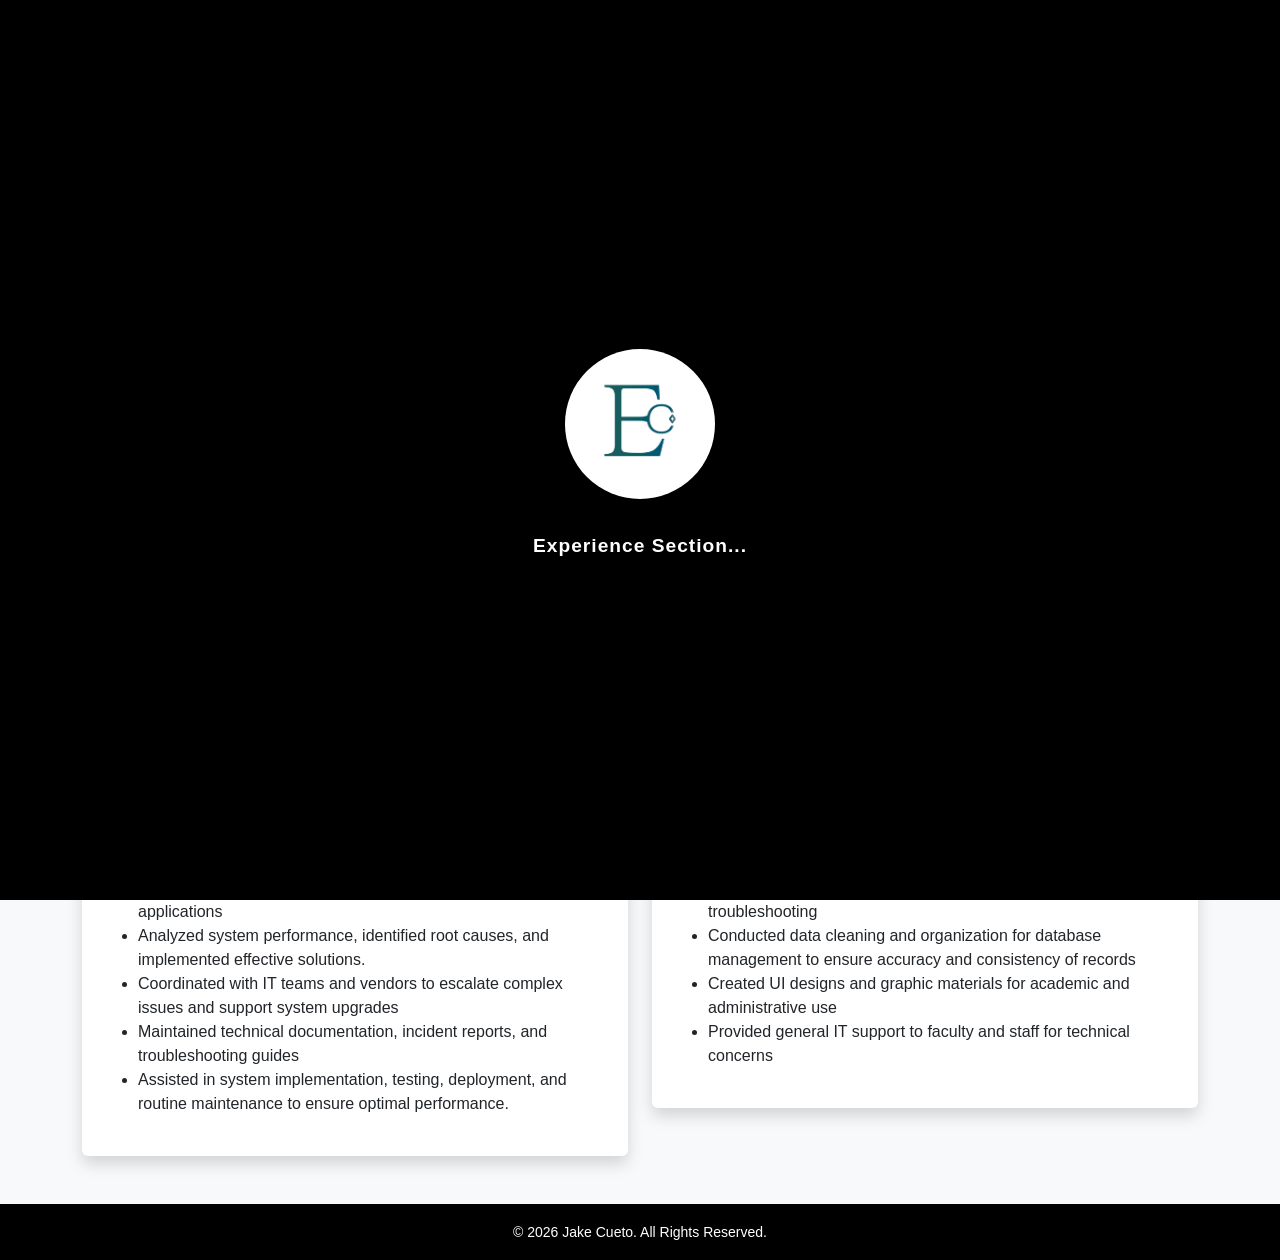
==== experience.html @ e368e152 "Add files via upload" ====
<!DOCTYPE html>
<html lang="en">
<head>
  <meta charset="UTF-8">
  <meta name="viewport" content="width=device-width, initial-scale=1.0">
    <!--Jake Cueto-- this is my OWN RAW CODE, NO A.I USE FOR MAKING THIS WEBSITE-->
  <title>Experience</title>
  <link href="https://cdn.jsdelivr.net/npm/bootstrap@5.3.2/dist/css/bootstrap.min.css" rel="stylesheet">
  <link rel="stylesheet" href="style.css">
</head>
<body>

  <!-- VIDEO LOADER -->
<div class="loader-wrapper">

  <div class="circle-container">

    <div class="circle-loader">
      <video class="loader-video"
             autoplay
             muted
             playsinline
             preload="auto"
             poster="logoPoster.png">

        <source src="LogoLoadingSC.mp4" type="video/mp4">
        <source src="LogoLoadingSC.webm" type="video/webm">
        <source src="LogoLoadingSC.ogv" type="video/ogg">
      </video>
    </div>

  </div>

  <h4 class="loading-text fw-bold text-white">
    Experience Section...
  </h4>

</div>


<!-- NAVBAR -->
<nav id="main-navbar" class="bg-dark">
  <div class="container">
    <div class="nav-wrapper">

      <!-- Logo + Name -->
      <div class="nav-left d-flex align-items-center">
        <img src="logo.png" alt="Logo" width="40" height="40" class="me-2">
        <h4 class="text-white m-0 fw-bold">
          Jak<span class="highlight">e</span> 
          <span class="highlight">C</span>uet<span class="highlight">o</span>
        </h4>
      </div>

      <!-- Mobile Hamburger -->
      <button id="nav-toggle" class="nav-toggle">☰</button>

      <!-- Nav Links -->
      <div id="nav-menu" class="nav-menu">
        <a href="index.html" class="nav-link-custom">Home</a>
        <a href="experience.html" class="nav-link-custom active">Experience</a>
        <a href="certificate.html" class="nav-link-custom">Certificates</a>
        <a href="about.html" class="nav-link-custom">About</a>
        <a href="others.html" class="nav-link-custom">Other</a>
      </div>
    </div>
  </div>
</nav>

<section class="section py-5">
  <div class="container">
    <h2 class="text-center mb-5 fw-bold display-5">WORK EXPERIENCE</h2>

    <div class="row g-4">

      <!-- EXPERIENCE 1 -->
      <div class="col-12">
        <div class="card p-4 shadow-lg border-0">
          <h5 class="fw-bold">IT Support Specialist</h5>
          <p><strong>Outsourcing Partner Inc.</strong> | 08/05/2024 - 01/23/2026</p>
          <p class="text-muted">📍 San Roque, Rosario, Batangas</p>
          <ul>
            <li>Provided technical support to employees for hardware,
             software, LAN, Internet, and CCTV systems.
            </li>
            <li>Troubleshot and resolved computer, printer, and peripheral
            problems efficiently.
            </li>
            <li>Installed, configured, and updated software applications
            across multiple systems.
            </li>
            <li>Monitored and maintained network connections, ensuring
            minimal downtime.
            </li>
            <li>Installed, configured, and maintained CCTV cameras and
            video surveillance systems.
            </li>
            <li>Ensured cybersecurity measures were followed, including
            antivirus updates and password protocols.
            </li>
            <li>Collaborated with IT team members to implement new
            technologies and system upgrades.
            </li>
          </ul>
        </div>
      </div>

      <!-- EXPERIENCE 2 -->
      <div class="col-12 col-md-6">
        <div class="card p-4 shadow border-0">
          <h5 class="fw-bold">Technical Specialist</h5>
          <p><strong>Infobytes Solutions Inc.</strong> | 01/22/24 - 07/11/2024</p>
          <p class="text-muted">📍 Unit 1101 139 Corporate Center Bldg., 139 Valero St., Salcedo Village, Bel-Air, Makati City 1227</p>
          <ul>
            <li>Installed, configured, and troubleshot local and network printers, including driver setup, printer
            sharing, spooler services, and LAN/Wi-Fi connectivity.
            </li>
            <li>Diagnosed and resolved hardware, software, and network issues to minimize operational disruption.</li>
            <li>Provided advanced technical support for internal systems and applications</li>
            <li>Analyzed system performance, identified root causes, and implemented effective solutions.</li>
            <li>Coordinated with IT teams and vendors to escalate complex issues and support system upgrades</li>
            <li>Maintained technical documentation, incident reports, and troubleshooting guides</li>
            <li>Assisted in system implementation, testing, deployment, and routine maintenance to ensure optimal
            performance.
            </li>
          </ul>
        </div>
      </div>

      <!-- EXPERIENCE 3 -->
      <div class="col-12 col-md-6">
        <div class="card p-4 shadow border-0">
          <h5 class="fw-bold">Internship - Information Technology Center</h5>
          <p><strong>University of Batangas Main Campus</strong> | 03/07/2023 - 05/29/2023</p>
          <p class="text-muted">📍 Hilltop, Batangas City Philippines 4200</p>
          <ul>
            <li>Designed and prototyped website layouts using Figma and Framer for school-related projects</li>
            <li>Developed responsive web pages using HTML, CSS, and Bootstrap framework</li>
            <li>Assisted in computer hardware troubleshooting and maintenance, including system reformatting
            and parts replacement
            </li>
            <li>Performed LAN cable crimping and basic network setup and troubleshooting</li>
            <li>Conducted data cleaning and organization for database management to ensure accuracy and
            consistency of records</li>
            <li>Created UI designs and graphic materials for academic and administrative use</li>
            <li>Provided general IT support to faculty and staff for technical concerns</li>
          </ul>
        </div>
      </div>

    </div>
  </div>
</section>
<script src="script1.js"></script>
</body>
<footer class="bg-black text-white text-center py-3">
  <div class="container">
    <small>© 2026 Jake Cueto. All Rights Reserved.</small>
  </div>
</footer>
</html>
---- style.css ----
/* ===========================
   BASE STYLES
=========================== */
html, body {
  margin: 0;
  font-family: Arial, sans-serif;
  height: 100%;
  display: flex;
  flex-direction: column;
  background-color: #f8f9fa;
}

body > section {
  flex: 1 0 auto;
}

footer {
  flex-shrink: 0;
}

/* ===========================
   NAVBAR
=========================== */
#main-navbar {
  position: sticky;
  top: 0;
  z-index: 10000;
  box-shadow: 0 2px 8px rgba(0,0,0,0.2);
  background-color: #212529;
}

.nav-wrapper {
  display: flex;
  justify-content: space-between;
  align-items: center;
}

.nav-left {
  display: flex;
  align-items: center;
}

.nav-menu {
  display: flex;
  gap: 20px;
}

.nav-link-custom {
  color: #f8f9fa;
  text-decoration: none;
  font-weight: 500;
  padding-bottom: 5px;
  transition: color 0.3s ease;
}

.nav-link-custom {
  color: #f8f9fa;
  text-decoration: none;
  font-weight: 500;       /* keep this fixed */
  padding-bottom: 5px;
  transition: color 0.3s ease, background-color 0.3s ease; /* smooth transition */
}

/* Hover/Active effect WITHOUT changing font-weight */
.nav-link-custom:hover,
.nav-link-custom.active {
  color: #74c0fc;
  /* font-weight removed */
  text-decoration: underline; /* optional highlight effect */
}

/* NAV TOGGLE BUTTON */
.nav-toggle {
  display: none;
  font-size: 28px;
  background: none;
  border: none;
  color: white;
  cursor: pointer;
  position: relative;
  z-index: 10100;
}

/* MOBILE NAV */
@media (max-width: 768px) {
  .nav-toggle {
    display: block;
  }

  .nav-menu {
    position: absolute;
    top: 70px;
    left: 0;
    width: 100%;
    flex-direction: column;
    align-items: center;
    background: #212529;
    max-height: 0;
    overflow: hidden;
    transition: max-height 0.4s ease, padding 0.4s ease;
    z-index: 10000;
  }

  .nav-menu.show-menu {
    display: flex;
    flex-direction: column;
    max-height: 500px;
    padding: 10px 0;
  }

  .nav-menu a {
    padding: 15px;
    display: block;
    width: 100%;
    text-align: center;
    z-index: 10001;
  }
}

/* =========================
   EXPANDED NAVBAR HEIGHT
========================= */
#main-navbar .nav-wrapper {
    padding: 15px 0; /* increases vertical space */
}

#main-navbar .nav-left h4 {
    line-height: 1.2; 
}

#main-navbar .nav-link-custom {
    padding: 10px 15px; 
    font-size: 1rem;   
}

.nav-toggle {
    font-size: 30px; /* larger hamburger */
    padding: 8px 12px; /* more clickable area */
}

/* ===========================
   HIGHLIGHT
=========================== */
.highlight {
  color: #ff5722;
  font-weight: bold;
}

/* ===========================
   HOME SECTION
=========================== */
.home-section {
  background-color: #2f2f2f;
  min-height: 100vh;
  padding: 80px 20px;
  color: white;
}

/* ===========================
   SECTIONS
=========================== */
.section {
  padding: 80px 20px;
}

.section-title {
  font-weight: bold;
  border-left: 5px solid #BECF4F;
  padding-left: 10px;
  margin-bottom: 20px;
}

/* ===========================
   CARDS
=========================== */
.custom-card {
  border-radius: 12px;
  transition: 0.3s ease;
}

.custom-card:hover {
  transform: translateY(-5px);
  box-shadow: 0 10px 25px rgba(0, 0, 0, 0.15);
}

/* ===========================
   SKILL BADGES
=========================== */
.skill-badge {
  margin: 5px 5px 5px 0;
  font-size: 0.9rem;
}

/* ===========================
   CERTIFICATES
=========================== */
.toggle-cert {
  display: none;
}

.certificate-container {
  display: block;
  position: relative;
  overflow: hidden;
  border-radius: 10px;
  box-shadow: 0 5px 15px rgba(0,0,0,0.3);
  transition: transform 0.3s, box-shadow 0.3s;
  cursor: pointer;
}

.certificate-container:hover {
  transform: translateY(-5px);
  box-shadow: 0 10px 20px rgba(0,0,0,0.4);
}

.iframe-wrapper {
  height: 250px;
  transition: height 0.5s ease;
  pointer-events: none;
}

.toggle-cert:checked + .certificate-container .iframe-wrapper {
  height: 600px;
}

iframe {
  width: 100%;
  height: 100%;
  border: none;
}

.certificate-card:hover {
  transform: translateY(-5px);
  transition: 0.3s;
}

/* ===========================
   LOGO MEANING
=========================== */
.logo-meaning-section {
  background-color: #343a40;
  color: #ffffff;
  padding: 4rem 0;
}

.logo-meaning-section h2 {
  color: #ffc107;
  font-weight: 700;
}

.logo-meaning-section p.lead {
  font-size: 1.1rem;
  line-height: 1.7;
}

.logo-meaning-section img {
  max-width: 50%;
  height: auto;
  border-radius: 0.5rem;
  box-shadow: 0 0.5rem 1rem rgba(0,0,0,0.3);
}

@media (max-width: 992px) {
  .logo-meaning-section {
    text-align: center;
  }
}

/* ===========================
   DOWNLOAD CARDS
=========================== */
.download-card {
  transition: transform 0.3s ease, box-shadow 0.3s ease;
  cursor: pointer;
}

.download-card:hover {
  transform: translateY(-10px);
  box-shadow: 0 15px 25px rgba(0,0,0,0.2);
}

.download-section h2 {
  margin-bottom: 50px;
}

.download-section {
  padding-top: 80px;
}

/* ===========================
   PROTECTED IMAGE
=========================== */
.img-protect-wrapper {
  position: relative;
  display: inline-block;
}

.img-protect-wrapper .overlay {
  position: absolute;
  top: 0; left: 0;
  width: 100%; height: 100%;
  z-index: 2;
  cursor: default;
}

.protected-img {
  pointer-events: none;
  user-select: none;
  -webkit-user-drag: none;
}

/* ===========================
   VIDEO SECTIONS
=========================== */
.video-logo-section {
  background-color: #f8f9fa;
  padding: 3rem 0;
}

.video-logo-section h2 {
  margin-bottom: 2rem;
}

.video-logo, .logo-video {
  max-width: 100%;
  height: auto;
  pointer-events: none;
  user-select: none;
  display: block;
}

.video-protect-wrapper {
  position: relative;
  display: inline-block;
}

.video-protect-wrapper .overlay {
  position: absolute;
  top: 0; left: 0;
  width: 100%; height: 100%;
  background: transparent;
}

/* ===========================
   TOOLS
=========================== */
.tool-item {
  width: 120px;
  text-align: center;
  transition: transform 0.3s ease, box-shadow 0.3s ease;
}

.tool-logo {
  width: 65px;
  height: 65px;
  object-fit: contain;
  filter: grayscale(100%);
  transition: transform 0.4s ease, filter 0.4s ease;
}

.tool-item:hover {
  transform: translateY(-8px);
  box-shadow: 0 10px 25px rgba(0,0,0,0.15);
  border-radius: 10px;
}

.tool-item:hover .tool-logo {
  transform: scale(1.15);
  filter: grayscale(0%);
}

@media (max-width: 768px) {
  .tool-logo { width: 55px; height: 55px; }
}

/* =========================
   LOADER FIX - TEXT BELOW VIDEO
=========================== */
/* Fullscreen loader */
.loader-wrapper {
  position: fixed;       /* cover entire viewport */
  top: 0;
  left: 0;
  width: 100vw;
  height: 100vh;
  background: #000;      /* black background */
  display: flex;
  flex-direction: column; /* stack video + text vertically */
  justify-content: center; /* vertical center */
  align-items: center;    /* horizontal center */
  gap: 20px;              /* space between video and text */
  text-align: center;
  z-index: 10001;          /* sit above everything */
  opacity: 1;
  transition: opacity 0.8s ease; /* smooth fade-out */
}

/* Centered pulsing circle video */
.circle-container {
  width: 180px;
  height: 180px;
  border-radius: 50%;
  display: flex;
  justify-content: center;
  align-items: center;
  animation: pulseCircle 2s ease-in-out infinite;
}

.circle-loader {
  width: 150px;
  height: 150px;
  border-radius: 50%;
  overflow: hidden;
}

.loader-video {
  width: 100%;
  height: 100%;
  object-fit: cover;
}

/* Fade out effect */
.loader-wrapper.fade-out {
  opacity: 0;
  pointer-events: none;
}

.loading-text {
  color: #fff;
  font-weight: bold;
  font-size: 1.2rem;
  letter-spacing: 1px;
  animation: textFade 1.5s ease-in-out infinite alternate;
}

@keyframes pulseCircle {
  0%, 100% { transform: scale(1); box-shadow: 0 0 0 0 rgba(255,255,255,0.4); }
  50% { transform: scale(1.08); box-shadow: 0 0 30px 10px rgba(255,255,255,0.2); }
}

@keyframes textFade {
  from { opacity: 0.6; }
  to { opacity: 1; }
}

/*=================
  VIDEO LOGO CODE
  ================*/
/* wrapper para limit sa video */
.video-wrapper {
  max-width: 100px;  /* adjust kung gaano kalaki ang gusto mo */
  margin: 0 auto;    /* center horizontally */
}

.video-logo {
  width: 30%;      /* video mag-fit sa wrapper */
  height: auto;     /* maintain aspect ratio */
  display: block;
}
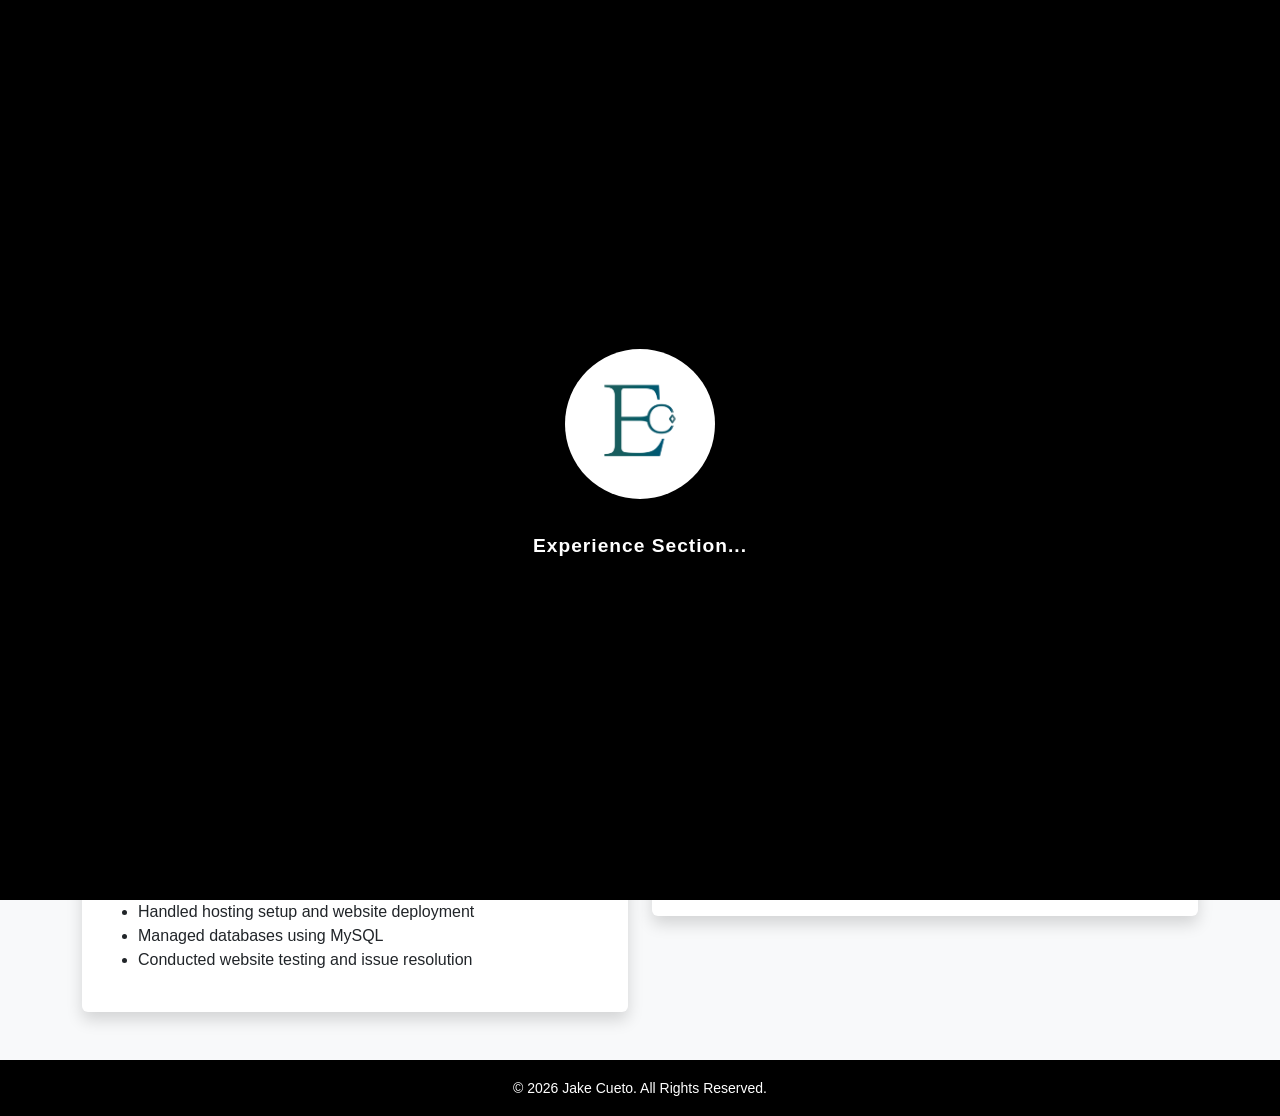
==== commit 13084a40: "Add files via upload" ====
--- a/experience.html
+++ b/experience.html
@@ -80,26 +80,21 @@
           <p><strong>Outsourcing Partner Inc.</strong> | 08/05/2024 - 01/23/2026</p>
           <p class="text-muted">📍 San Roque, Rosario, Batangas</p>
           <ul>
-            <li>Provided technical support to employees for hardware,
-             software, LAN, Internet, and CCTV systems.
+            <li>Provided technical support for hardware, software, LAN, internet, and CCTV systems
             </li>
-            <li>Troubleshot and resolved computer, printer, and peripheral
-            problems efficiently.
+            <li>Troubleshoot system and network issues to minimize downtime
             </li>
-            <li>Installed, configured, and updated software applications
-            across multiple systems.
+            <li>Developed and maintained responsive web pages using HTML5, CSS, JavaScript, Bootstrap, and ReactJS
             </li>
-            <li>Monitored and maintained network connections, ensuring
-            minimal downtime.
+            <li>Managed WordPress website content and updates
             </li>
-            <li>Installed, configured, and maintained CCTV cameras and
-            video surveillance systems.
+            <li>Maintained MySQL databases (backup, troubleshooting)
             </li>
-            <li>Ensured cybersecurity measures were followed, including
-            antivirus updates and password protocols.
+            <li>Implemented cybersecurity practices (antivirus, password policies)
             </li>
-            <li>Collaborated with IT team members to implement new
-            technologies and system upgrades.
+            <li>Used Zoho CRM for customer and ticket management
+            </li>
+            <li>Created technical documentation and SOPs
             </li>
           </ul>
         </div>
@@ -112,16 +107,14 @@
           <p><strong>Infobytes Solutions Inc.</strong> | 01/22/24 - 07/11/2024</p>
           <p class="text-muted">📍 Unit 1101 139 Corporate Center Bldg., 139 Valero St., Salcedo Village, Bel-Air, Makati City 1227</p>
           <ul>
-            <li>Installed, configured, and troubleshot local and network printers, including driver setup, printer
-            sharing, spooler services, and LAN/Wi-Fi connectivity.
+            <li>Installed and configured printers, OS, and business applications
             </li>
-            <li>Diagnosed and resolved hardware, software, and network issues to minimize operational disruption.</li>
-            <li>Provided advanced technical support for internal systems and applications</li>
-            <li>Analyzed system performance, identified root causes, and implemented effective solutions.</li>
-            <li>Coordinated with IT teams and vendors to escalate complex issues and support system upgrades</li>
-            <li>Maintained technical documentation, incident reports, and troubleshooting guides</li>
-            <li>Assisted in system implementation, testing, deployment, and routine maintenance to ensure optimal
-            performance.
+            <li>Troubleshoot desktops, laptops, printers and network devices</li>
+            <li>Developed responsive web interfaces</li>
+            <li>Customized websites and improved performance using HTML5, CSS, JavaScript and ReactJS</li>
+            <li>Handled hosting setup and website deployment</li>
+            <li>Managed databases using MySQL</li>
+            <li>Conducted website testing and issue resolution
             </li>
           </ul>
         </div>
@@ -134,16 +127,12 @@
           <p><strong>University of Batangas Main Campus</strong> | 03/07/2023 - 05/29/2023</p>
           <p class="text-muted">📍 Hilltop, Batangas City Philippines 4200</p>
           <ul>
-            <li>Designed and prototyped website layouts using Figma and Framer for school-related projects</li>
-            <li>Developed responsive web pages using HTML, CSS, and Bootstrap framework</li>
-            <li>Assisted in computer hardware troubleshooting and maintenance, including system reformatting
-            and parts replacement
+            <li>Assisted in IT support for faculty and staff</li>
+            <li>Performed hardware troubleshooting and maintenance</li>
+            <li>Setup LAN connections and performed cable crimping
             </li>
-            <li>Performed LAN cable crimping and basic network setup and troubleshooting</li>
-            <li>Conducted data cleaning and organization for database management to ensure accuracy and
-            consistency of records</li>
-            <li>Created UI designs and graphic materials for academic and administrative use</li>
-            <li>Provided general IT support to faculty and staff for technical concerns</li>
+            <li>Developed basic responsive web pages</li>
+            <li>Designed UI prototypes using Figma and Framer</li>
           </ul>
         </div>
       </div>
